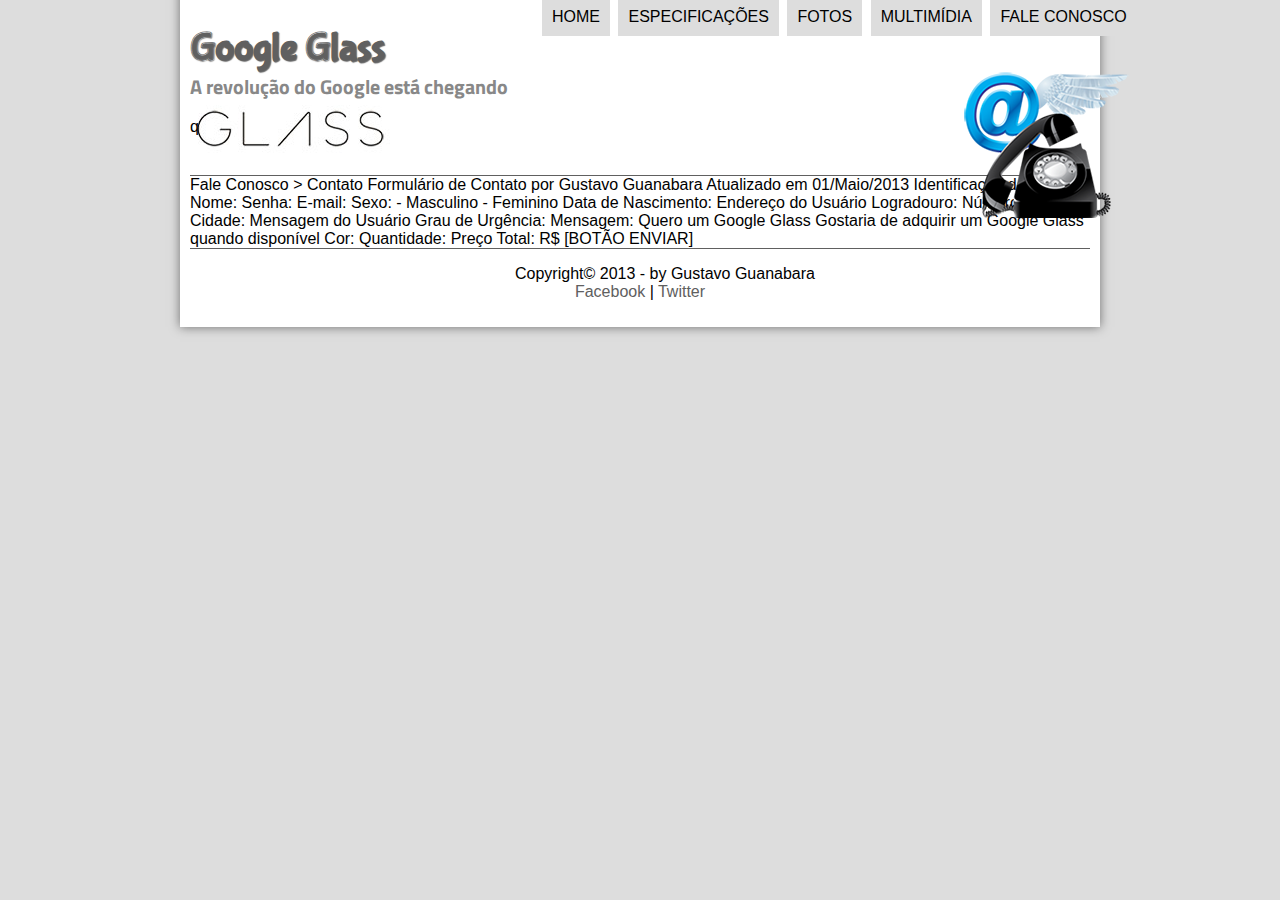
==== fale-conosco.html @ 66571d36 "15/09/21" ====
<!DOCTYPE html>
<html lang="port-br">

<head>

    <meta charset="UTF-8"/>
    <title>Tudo sobre Google Glass</title>
    <link rel="stylesheet" type="text/css" href="_css/estilo.css"/>

</head>

<script language="javascript" src="_javascript/funcoes.js"></script>

<body>
<div id="interface">

    <header id="cabecalho">
        <hgroup>
            <h1>Google Glass</h1>
            <h2>A revolução do Google está chegando</h2>
        </hgroup>

        q<img id="icone" src="_imagens/contato.png"/>

        <nav id="menu">
            <h1>Menu Principal</h1>
            <ul type="square">
                <li onmouseover="mudaFoto('_imagens/home.png')" onmouseout="mudaFoto('_imagens/contato.png')"><a href="index.html">Home</a></li>
                <li onmouseover="mudaFoto('_imagens/especificacoes.png')" onmouseout="mudaFoto('_imagens/contato.png')"><a href="specs.html">Especificações</a></li>
                <li onmouseover="mudaFoto('_imagens/fotos.png')" onmouseout="mudaFoto('_imagens/contato.png')"><a href="fotos.html">Fotos</a></li>
                <li onmouseover="mudaFoto('_imagens/multimidia.png')" onmouseout="mudaFoto('_imagens/contato.png')"><a href="multimidia.html">Multimídia</a></li>
                <li onmouseover="mudaFoto('_imagens/contato.png')" onmouseout="mudaFoto('_imagens/contato.png')"><a href="fale-conosco.html">Fale conosco</a></li>
            </ul>
        </nav>
    </header>

Fale Conosco > Contato
Formulário de Contato
por Gustavo Guanabara
Atualizado em 01/Maio/2013

Identificação do Usuário
    Nome:
    Senha:
    E-mail:
    Sexo:
        - Masculino
        - Feminino
    Data de Nascimento:

Endereço do Usuário
    Logradouro:
    Número:
    Estado:
    Cidade:

Mensagem do Usuário
    Grau de Urgência:
    Mensagem:

Quero um Google Glass
    Gostaria de adquirir um Google Glass quando disponível
    Cor:
    Quantidade:
    Preço Total: R$


[BOTÃO ENVIAR]


    <footer id="rodape">
        <p>Copyright&copy; 2013 - by Gustavo Guanabara</br>
            <a href="http://facebook.com/cursosemvideo" target="blank">Facebook</a> | <a href="https://twitter.com/cursosemvideo" target="blank">Twitter</a></p>
    </footer>
</div>
</body>
</html>
---- _css/estilo.css ----
@charset "UTF-8";
@import url('https://fonts.googleapis.com/css2?family=Titillium+Web&display=swap');


@font-face {
	font-family: 'FonteLogo';
	src: url("../_fonts/bubblegum-sans-regular.otf");
	
}

a {
	text-decoration: none;
	color: #606060;
}

a:hover {
	text-decoration: underline;
}
body {
		background-color: #dddddd;
		color: black;
		font-family: arial, san-serif;
			}

p {
		text-align: justify; 
		text-indent: 50px;
			
			}

			
			
div#interface {
	width: 900px;
	background-color: white;
	margin: -20px auto 0px auto;
	box-shadow: 0px 0px 10px rgba(0,0,0,.5);
	padding: 10px;
}

header#cabecalho img#icone {
	position: absolute;
	left: 960px;
	top: 65px;	
}

header#cabecalho {
	border-bottom: 1px #606060 solid;
	height: 150px;
	background: url("../_imagens/glass-logo-peq.jpg") no-repeat 0px 80px;
	
}

header#cabecalho h1 {
	font-family: 'FonteLogo', san-serif;
	font-size: 30pt;
	color: #606060;
	text-shadow: 1px 1px 1px rgba(0,0,0,.6);
	padding: 0px;
	margin-bottom: 0px;
}

header#cabecalho h2 {
	font-family: 'Titillium Web', sans-serif;
	color: #888888;
	font-size: 15pt;
	padding: 0px;
	margin-top: 0px;
}


/* Formatação de imagens com legendas */

figure.foto-legenda {
	position: relative;
	border: 8px solid white;
	box-shadow: 1px 1px 4px black;
}

figure.foto-legenda img {
	width: 100%;
	height: 100%;
	
}

figure.foto-legenda figcaption {
	position: absolute;
	top: 0px;
	background-color: rgba(0,0,0,.4);
	color: white;
	width: 100%;
	height: 99%;
	padding: 10px;
	box-sizing: border-box;
	opacity: 0;
	transition: opacity 1s;
}

figure.foto-legenda:hover figcaption {
	opacity: 1;
	
}


/* Formatação do Menu */

nav#menu {
	display: block;
	position: absolute;
	top: -20px;
	left: 500px;
	
}

nav#menu ul {
	list-style: none;
	text-transform: uppercase;
	
}

nav#menu li {
	display: inline-block;
	background-color: #dddddd;
	padding: 10px;
	margin: 2px;
	transition: background-color 1s;
}

nav#menu li:hover {
	background-color: #606060;
	
}



nav#menu h1 {
	display: none;
	
}

nav#menu a {
	color: #000000;
	text-decoration: none;
}

nav#menu a:hover {
	color: #ffffff;
	
}

/* Fim do menu */



section#corpo {
	display: block;
	width: 490px;
	float: left;
	border-right: 1px solid #606060;
	padding: 15px;
	
}

article#noticia-principal h2 {
	font-size: 13pt;
	color: #606060;
	background-color: #dddddd;
	padding: 5px 0px 5px 10px;
	margin: 10px;
	
}

header#cabecalho-artigo h1 {
	font-family: 'FonteLogo', san-serif;
	font-size: 20pt;
	color: #606060;
	margin-bottom: 0px;
	margin-top: 0px;
}


header#cabecalho-artigo h2 {
	font-size: 13pt;
	color: #cecece;
	background-color: white;
	margin: 0px;
}


header#cabecalho-artigo h3 {
	font-size: 12px;
	color: #606060;
}

.direita {
	text-align: right;
	
}

table#tabela {
	border: 1px solid #606060;
	border-spacing: 0px;
	margin-right: auto;
	margin-left: auto;
}

table#tabela td {
	border: 1px solid #606060;
	padding: 10px;
	text-align: center;
	vertical-align: middle;
}

table#tabela td.ce {
	color: white;
	background-color: #606060;
	vertical-align: top;
	font-weight: bold;
}

table#tabela td.cd {
	background-color: #cecece;
	
}

table#tabela caption {
	color: #888888;
	font-size: 13pt;
	font-weight: bolder;
	
}

table#tabela caption span {
	display: block;
	float: right;
	color: black;
	font-size: 8pt;
	margin-top: 10px;
	
}

aside#lateral {
	display: block;
	width: 350px;
	float: right;	
	background-color: #dddddd;
	padding: 10px;
	margin-top: 10px;
	box-shadow: 2px 2px 2px rgba(0,0,0,.5);
}

aside#lateral h1 {
	font-family: 'FonteLogo', san-serif;
	font-size: 20pt;
	color: #606060;
	margin-top: 0px;
}

aside#lateral h2 {
	background-color: #606060;
	font-size: 13pt;
	color: white;
	padding: 5px 10px 5px 10px;

}



footer#rodape {
	clear: both;
	border-top: 1px solid #606060;
}

footer#rodape p {
	text-align: center;
}
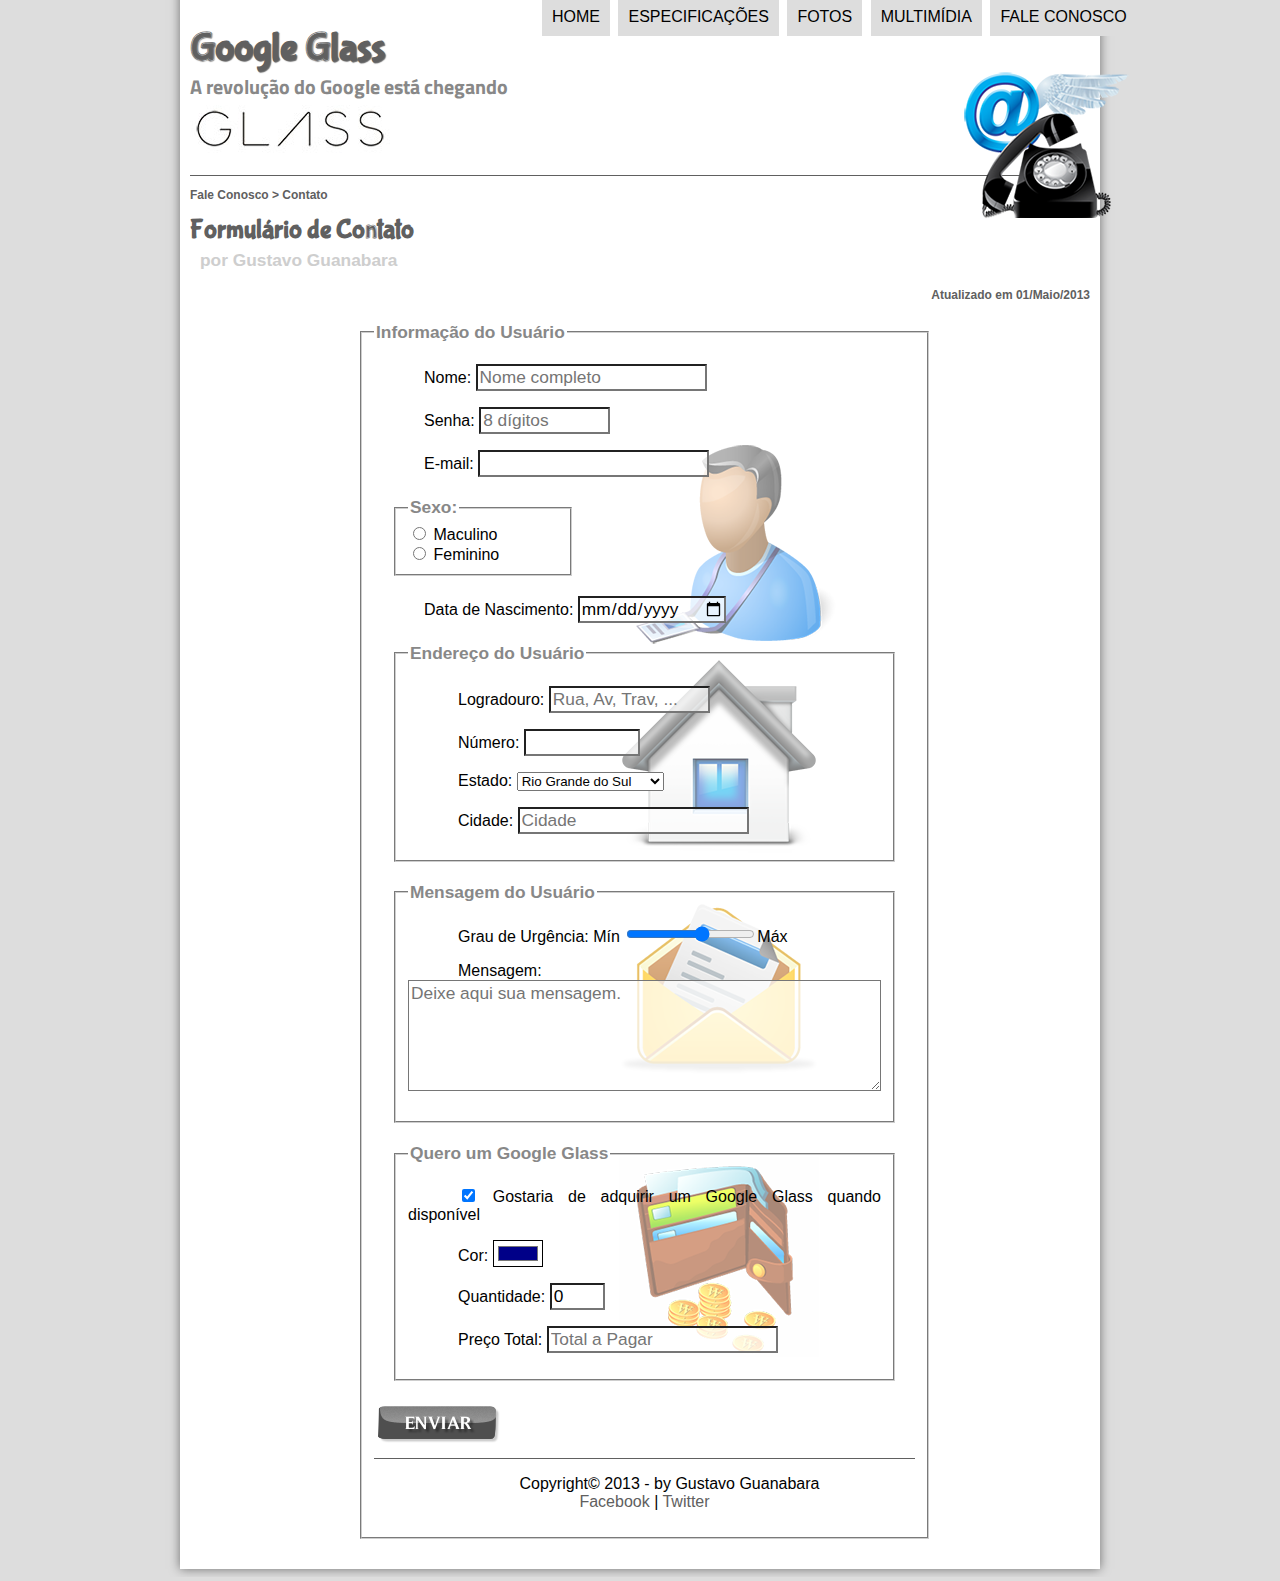
==== commit f8a463b6: "Final 16/09/21" ====
--- a/fale-conosco.html
+++ b/fale-conosco.html
@@ -6,6 +6,17 @@
     <meta charset="UTF-8"/>
     <title>Tudo sobre Google Glass</title>
     <link rel="stylesheet" type="text/css" href="_css/estilo.css"/>
+    <link rel="stylesheet" href="_css/form.css"/>
+    <script language="javascript" src="_javascript/funcoes.js"></script>
+    <script>
+        function calc_total() {
+            var qtd = parseInt(document.getElementById('cQtd').value);
+            tot = qtd * 1500;
+            document.getElementById('cTot').value = tot;
+        }
+
+    </script>
+
 
 </head>
 
@@ -20,7 +31,7 @@
             <h2>A revolução do Google está chegando</h2>
         </hgroup>
 
-        q<img id="icone" src="_imagens/contato.png"/>
+        <img id="icone" src="_imagens/contato.png"/>
 
         <nav id="menu">
             <h1>Menu Principal</h1>
@@ -34,39 +45,77 @@
         </nav>
     </header>
 
-Fale Conosco > Contato
-Formulário de Contato
-por Gustavo Guanabara
-Atualizado em 01/Maio/2013
+    <section id="corpo-full">
+        <article id="noticia-principal">
+            <header id="cabecalho-artigo">
+                <hgroup>
+                    <h3>Fale Conosco > Contato</h3>
+                    <h1>Formulário de Contato</h1>
+                    <h2>por Gustavo Guanabara</h2>
+                    <h3 class="direita">Atualizado em 01/Maio/2013</h3>
+                </hgroup>
+            </header>
+        
+        </article>
+    </section>
 
-Identificação do Usuário
-    Nome:
-    Senha:
-    E-mail:
-    Sexo:
-        - Masculino
-        - Feminino
-    Data de Nascimento:
+<form method="post" id="fContato" action="mailto:alineguerra338@gmail.com" oninput="calc_total();">
+<fieldset id="usuario"><legend>Informação do Usuário</legend>
+    <p><label for="cNome">Nome: </label><input type="text" name="tNome" id="cNome" size="20" maxlength="30" placeholder="Nome completo"/></p>
+    <p><label for="cSenha">Senha: </label><input type="password" name="tSenha" id="cSenha" size="10" maxlength="8" placeholder="8 dígitos"/></p>
+    <p><label for="cMail">E-mail: </label><input type="email" name="tMail" id="cMail" size="20" maxlength="40"/></p>
+    <fieldset id="sexo"><legend>Sexo:</legend>
+        <input type="radio" name="tSexo" id="cMasc"/> <label for="cMasc">Maculino</label></br>
+        <input type="radio" name="tSexo" id="cFem"/> <label for="cFem">Feminino</label></fieldset>
 
-Endereço do Usuário
-    Logradouro:
-    Número:
-    Estado:
-    Cidade:
-
-Mensagem do Usuário
-    Grau de Urgência:
-    Mensagem:
-
-Quero um Google Glass
-    Gostaria de adquirir um Google Glass quando disponível
-    Cor:
-    Quantidade:
-    Preço Total: R$
+    <p><label for="cNasc">Data de Nascimento: <input type="date" name="tNasc" id="cNasc"/></label></p>
 
 
-[BOTÃO ENVIAR]
+<fieldset id="endereco"><legend>Endereço do Usuário</legend>
+    <p><label for="cRua">Logradouro: </label><input type="text" name="tRua" id="cRua" size="13" maxlength="80" placeholder="Rua, Av, Trav, ..."/></p>
+    <p><label for="cNum">Número: </label><input type="number" name="tNum" id="cNum" min="0" max="9999999"/></p>
+    <p><label for="cEst">Estado: </label>
+        <select name="tEst" id="cEst">
+            <optgroup label="Região Sudeste">            
+                <option value="SP">São Paulo</option>
+                <option value="RJ">Rio de Janeiro</option>
+            </optgroup>
+            <optgroup label="Região Sul">
+                <option value="MG" selected>Rio Grande do Sul</option>
+                <option value="SC" >Santa Catarina</option>
+            </optgroup>
 
+        </select>    
+        </p>
+    <p><label for="cCid">Cidade: </label>
+        <input type="text" name="tCid" id="cCid" size="20" maxlength="40" placeholder="Cidade" list="cidades"/></p>
+        <datalist id="cidades">
+            <option value="Rio de Janeiro"></option>
+            <option value="Nova Iguaçu"></option>
+            <option value="Niterói"></option>
+        </datalist>
+</fieldset>
+ 
+<fieldset id="mensagem"><legend>Mensagem do Usuário</legend>
+    <p><label for="cUrg">Grau de Urgência: </label>Mín
+        <input type="range" name="tUrg" id="cUrg" min="0" max="10" step="2"/>Máx</p>
+    <p><label for="cMsg">Mensagem: </label><textarea name="tMsg" id="cMsg" cols="45" rows="5" placeholder="Deixe aqui sua mensagem."></textarea></p>
+</fieldset>
+
+<fieldset id="pedido"><legend>Quero um Google Glass</legend>
+    <p><input type="checkbox" name="tPed" id="cPed" checked/>
+        <label for="cPed">Gostaria de adquirir um Google Glass quando disponível </label></p>
+    <p><label for="cCor">Cor: </label>
+    <input type="color" name="tCor" id="cCor" value="#000088"/></p>
+    <p><label for="cQtd">Quantidade: </label><input type="number" name="tQtd" id="cQtd" min="0" max="5" value="0"/></p>
+    <p><label for="cTot">Preço Total: </label>
+        <input type="text" name="tTot" id="cTot" placeholder="Total a Pagar" readonly/></p>
+</fieldset>
+
+<input type="image" src="_imagens/botao-enviar.png"/>
+
+
+</form>
 
     <footer id="rodape">
         <p>Copyright&copy; 2013 - by Gustavo Guanabara</br>
--- a/_css/form.css
+++ b/_css/form.css
@@ -0,0 +1,49 @@
+@charset "UTF-8";
+
+form {
+    width: 600px;
+    margin: auto;
+}
+
+input, textarea {
+    font-family: sans-serif;
+    font-weight: normal;
+    font-size: 13pt;
+    background-color: rgba(255,255,255,.7);
+
+}
+
+input:hover, textarea:hover {
+    background-color: #dddddd;
+}
+
+legend {
+    color: #888888;
+    font-weight: bold;
+    font-size: 13pt;
+    font-family: sans-serif;
+}
+
+fieldset {
+    border-color: #cecece;
+    margin: 20px;
+}
+
+fieldset#sexo {
+    width: 150px;
+}
+fieldset#usuario {
+    background: url("../_imagens/icone-contato.png") no-repeat 75% 11%;
+}
+
+fieldset#endereco {
+    background: url("../_imagens/icone-endereco.png") no-repeat 75% 11%;
+}
+
+fieldset#mensagem {
+    background: url("../_imagens/icone-mensagem.png") no-repeat 75% 11%;
+}
+
+fieldset#pedido {
+    background: url("../_imagens/icone-pagamento.png") no-repeat 75% 11%;
+}
